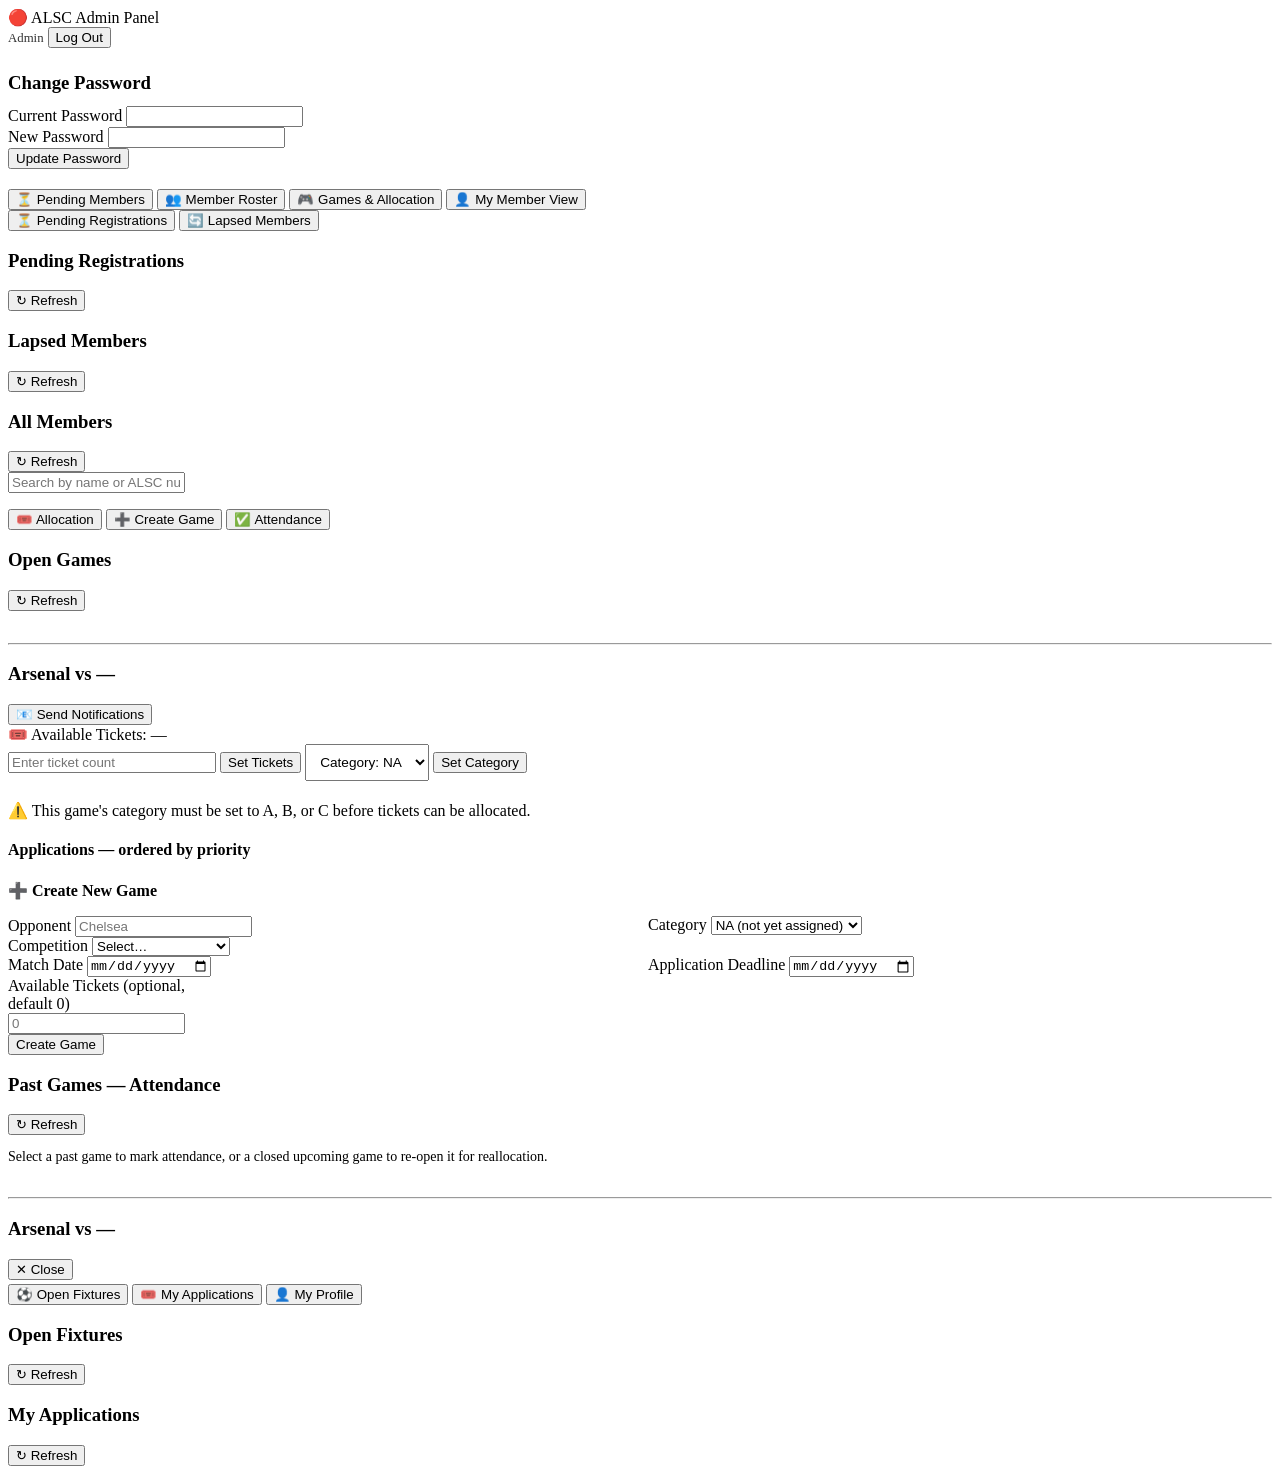
==== src/main/resources/static/admin.html @ 9f8e532a "[https://fatimahojeij.atlassian.net/browse/SCRUM-64] fix auto-rejecting applications" ====
<!DOCTYPE html>
<html lang="en">
<head>
    <meta charset="UTF-8">
    <meta name="viewport" content="width=device-width, initial-scale=1.0">
    <title>ALSC — Admin Panel</title>
    <link rel="stylesheet" href="/css/style.css">
</head>
<body>

<nav class="topbar">
    <div class="topbar-brand">🔴 ALSC Admin Panel</div>
    <div class="topbar-right">
        <span style="font-size:0.8rem;opacity:0.8">Admin</span>
        <button id="logout-btn" class="btn btn-ghost btn-sm">Log Out</button>
    </div>
</nav>

<!-- Global toast notification -->
<div id="toast" class="alert hidden" style="position:fixed;top:70px;right:20px;z-index:999;max-width:380px;box-shadow:var(--shadow-lg)"></div>

<div class="shell" style="margin-top:24px">

    <div id="admin-password-change-panel" class="item-card accent-orange" style="flex-direction:column;margin-bottom:20px">
        <div style="display:flex;justify-content:space-between;align-items:center;gap:12px;flex-wrap:wrap">
            <h3 style="margin:0">Change Password</h3>
        </div>
        <form id="admin-change-password-form" class="flex-gap" style="flex-wrap:wrap;align-items:flex-end;margin-top:12px">
            <div class="form-group" style="margin:0;min-width:220px">
                <label for="admin-current-password">Current Password</label>
                <input type="password" id="admin-current-password" required>
            </div>
            <div class="form-group" style="margin:0;min-width:220px">
                <label for="admin-new-password">New Password</label>
                <input type="password" id="admin-new-password" minlength="8" required>
            </div>
            <button type="submit" class="btn btn-primary btn-sm">Update Password</button>
        </form>
        <div id="admin-change-password-message" class="alert hidden" style="margin-top:12px"></div>
    </div>

    <div class="tab-bar">
        <button class="tab-btn active" data-tab="tab-pending">⏳ Pending Members</button>
        <button class="tab-btn"        data-tab="tab-roster">👥 Member Roster</button>
        <button class="tab-btn"        data-tab="tab-games">🎮 Games &amp; Allocation</button>
        <button class="tab-btn" data-tab="tab-member-view">👤 My Member View</button>
    </div>

    <!-- Pending Members Tab -->
    <div id="tab-pending" class="tab-panel active">

        <button class="sub-tab-btn active" data-subtab="pendingtab-registrations">⏳ Pending Registrations</button>
        <button class="sub-tab-btn"        data-subtab="pendingtab-lapsed">🔄 Lapsed Members</button>

        <!-- Sub-tab: Pending Registrations -->
        <div id="pendingtab-registrations" class="sub-tab-panel active">
            <div class="section-header" style="margin-top:4px">
                <h3>Pending Registrations</h3>
                <button id="refresh-pending-btn" class="btn btn-secondary btn-sm">↻ Refresh</button>
            </div>
            <div id="pending-list"></div>
        </div>

        <!-- Sub-tab: Lapsed Members -->
        <div id="pendingtab-lapsed" class="sub-tab-panel">
            <div class="section-header" style="margin-top:4px">
                <h3>Lapsed Members</h3>
                <button id="refresh-lapsed-btn" class="btn btn-secondary btn-sm">↻ Refresh</button>
            </div>
            <div id="lapsed-list"></div>
        </div>

    </div>

    <!-- Member Roster Tab -->
    <div id="tab-roster" class="tab-panel">
        <div class="section-header">
            <h3>All Members</h3>
            <button id="refresh-roster-btn" class="btn btn-secondary btn-sm">↻ Refresh</button>
        </div>
        <div class="form-group" style="max-width:380px;margin-bottom:16px">
            <input type="text" id="roster-search" placeholder="Search by name or ALSC number…">
        </div>
        <div id="roster-list"></div>
    </div>

    <!-- Games & Allocation Tab -->
    <div id="tab-games" class="tab-panel">

        <button class="sub-tab-btn active" data-subtab="gametab-allocation">🎟️ Allocation</button>
        <button class="sub-tab-btn"        data-subtab="gametab-create">➕ Create Game</button>
        <button class="sub-tab-btn"        data-subtab="gametab-attendance">✅ Attendance</button>

        <!-- Sub-tab: Allocation -->
        <div id="gametab-allocation" class="sub-tab-panel active">
            <div class="section-header">
                <h3>Open Games</h3>
                <button id="refresh-games-btn" class="btn btn-secondary btn-sm">↻ Refresh</button>
            </div>
            <div id="open-games-list"></div>

            <!-- Allocation Panel — shown when a game is selected -->
            <div id="allocation-panel" class="hidden" style="margin-top:32px">
                <hr class="divider">
                <div class="section-header">
                    <h3 id="alloc-game-title">Arsenal vs —</h3>
                    <button id="send-notifications-btn" class="btn btn-primary btn-sm">📧 Send Notifications</button>
                </div>

                <!-- Live ticket counter -->
                <div class="ticket-counter">
                    🎟️ Available Tickets: <span id="ticket-counter-value">—</span>
                </div>

                <!-- Set tickets input -->
                <div class="flex-gap" style="margin-bottom:20px">
                    <input type="number" id="set-tickets-input" placeholder="Enter ticket count"
                           min="0" style="width:200px">
                    <button id="set-tickets-btn" class="btn btn-primary btn-sm">Set Tickets</button>
                    <select id="alloc-category-select" style="width:auto;padding:9px 10px;font-size:0.85rem">
                        <option value="NA">Category: NA</option>
                        <option value="A">Category: A</option>
                        <option value="B">Category: B</option>
                        <option value="C">Category: C</option>
                    </select>
                    <button id="set-category-btn" class="btn btn-secondary btn-sm">Set Category</button>
                </div>
                <div id="alloc-category-warning" class="alert alert-error hidden" style="margin-bottom:16px">
                    ⚠️ This game's category must be set to A, B, or C before tickets can be allocated.
                </div>
                <h4 style="margin-bottom:12px">Applications — ordered by priority</h4>
                <div id="alloc-apps-list"></div>
            </div>
        </div>

        <!-- Sub-tab: Create Game -->
        <div id="gametab-create" class="sub-tab-panel">
            <div class="item-card accent-red" style="flex-direction:column;margin-top:16px">
                <div style="width:100%">
                    <h4 style="margin-bottom:16px">➕ Create New Game</h4>
                    <form id="create-game-form">
                        <div style="display:grid;grid-template-columns:1fr 1fr;gap:16px">
                            <div class="form-group">
                                <label for="ng-opponent">Opponent</label>
                                <input type="text" id="ng-opponent" placeholder="Chelsea" required>
                            </div>
                            <div class="form-group">
                                <label for="ng-category">Category</label>
                                <select id="ng-category" required>
                                    <option value="NA" selected>NA (not yet assigned)</option>
                                    <option value="A">A</option>
                                    <option value="B">B</option>
                                    <option value="C">C</option>
                                </select>
                            </div>
                        </div>

                        <div class="form-group">
                            <label for="ng-competition">Competition</label>
                            <select id="ng-competition" required>
                                <option value="">Select…</option>
                                <option value="premier_league">Premier League</option>
                                <option value="champions_league">Champions League</option>
                                <option value="fa_cup">FA Cup</option>
                                <option value="efl_cup">EFL Cup</option>
                                <option value="europa_league">Europa League</option>
                                <option value="community_shield">Community Shield</option>
                                <option value="uefa_super_cup">UEFA Super Cup</option>
                                <option value="friendly">Friendly</option>
                            </select>
                        </div>

                        <div style="display:grid;grid-template-columns:1fr 1fr;gap:16px">
                            <div class="form-group">
                                <label for="ng-matchdate">Match Date</label>
                                <input type="date" id="ng-matchdate" required>
                            </div>
                            <div class="form-group">
                                <label for="ng-deadline">Application Deadline</label>
                                <input type="date" id="ng-deadline" required>
                            </div>
                        </div>

                        <div class="form-group" style="max-width:220px">
                            <label for="ng-tickets">
                                Available Tickets
                                <span class="text-muted" style="font-weight:400">
                                (optional, default 0)
                            </span>
                            </label>
                            <input type="number" id="ng-tickets" placeholder="0" min="0">
                        </div>

                        <div id="create-game-message" class="alert hidden"></div>

                        <button type="submit" id="create-game-btn" class="btn btn-primary">
                            Create Game
                        </button>
                    </form>
                </div>
            </div>
        </div>

        <!-- Sub-tab: Attendance -->
        <div id="gametab-attendance" class="sub-tab-panel">
            <div class="section-header">
                <h3>Past Games — Attendance</h3>
                <button id="refresh-attendance-btn" class="btn btn-secondary btn-sm">↻ Refresh</button>
            </div>
            <p class="text-muted" style="margin-bottom:16px;font-size:0.875rem">
                Select a past game to mark attendance, or a closed upcoming game to re-open it for reallocation.
            </p>
            <div id="past-games-list"></div>

            <!-- Attendance Panel — shown when a past game is selected -->
            <div id="attendance-panel" class="hidden" style="margin-top:32px">
                <hr class="divider">
                <div class="section-header">
                    <h3 id="attendance-game-title">Arsenal vs —</h3>
                    <button id="close-attendance-btn" class="btn btn-secondary btn-sm">✕ Close</button>
                </div>
                <div id="attendance-apps-list"></div>
            </div>
        </div>

    </div>

    <!-- after the closing </div> of tab-games -->
    <div id="tab-member-view" class="tab-panel">
        <div class="tab-bar" style="margin-top:4px">
            <button class="sub-tab-btn active" data-subtab="subtab-games">⚽ Open Fixtures</button>
            <button class="sub-tab-btn"        data-subtab="subtab-apps">🎟️ My Applications</button>
            <button class="sub-tab-btn"        data-subtab="subtab-profile">👤 My Profile</button>
        </div>

        <div id="subtab-games" class="sub-tab-panel active">
            <div class="section-header">
                <h3>Open Fixtures</h3>
                <button id="refresh-member-games-btn" class="btn btn-secondary btn-sm">↻ Refresh</button>
            </div>
            <div id="member-games-list"></div>
        </div>

        <div id="subtab-apps" class="sub-tab-panel">
            <div class="section-header">
                <h3>My Applications</h3>
                <button id="refresh-member-apps-btn" class="btn btn-secondary btn-sm">↻ Refresh</button>
            </div>
            <div id="member-apps-list"></div>
        </div>

        <div id="subtab-profile" class="sub-tab-panel">
            <div id="member-profile-panel"></div>
        </div>
    </div>

</div>

<script type="module" src="/js/admin.js"></script>
</body>
</html>
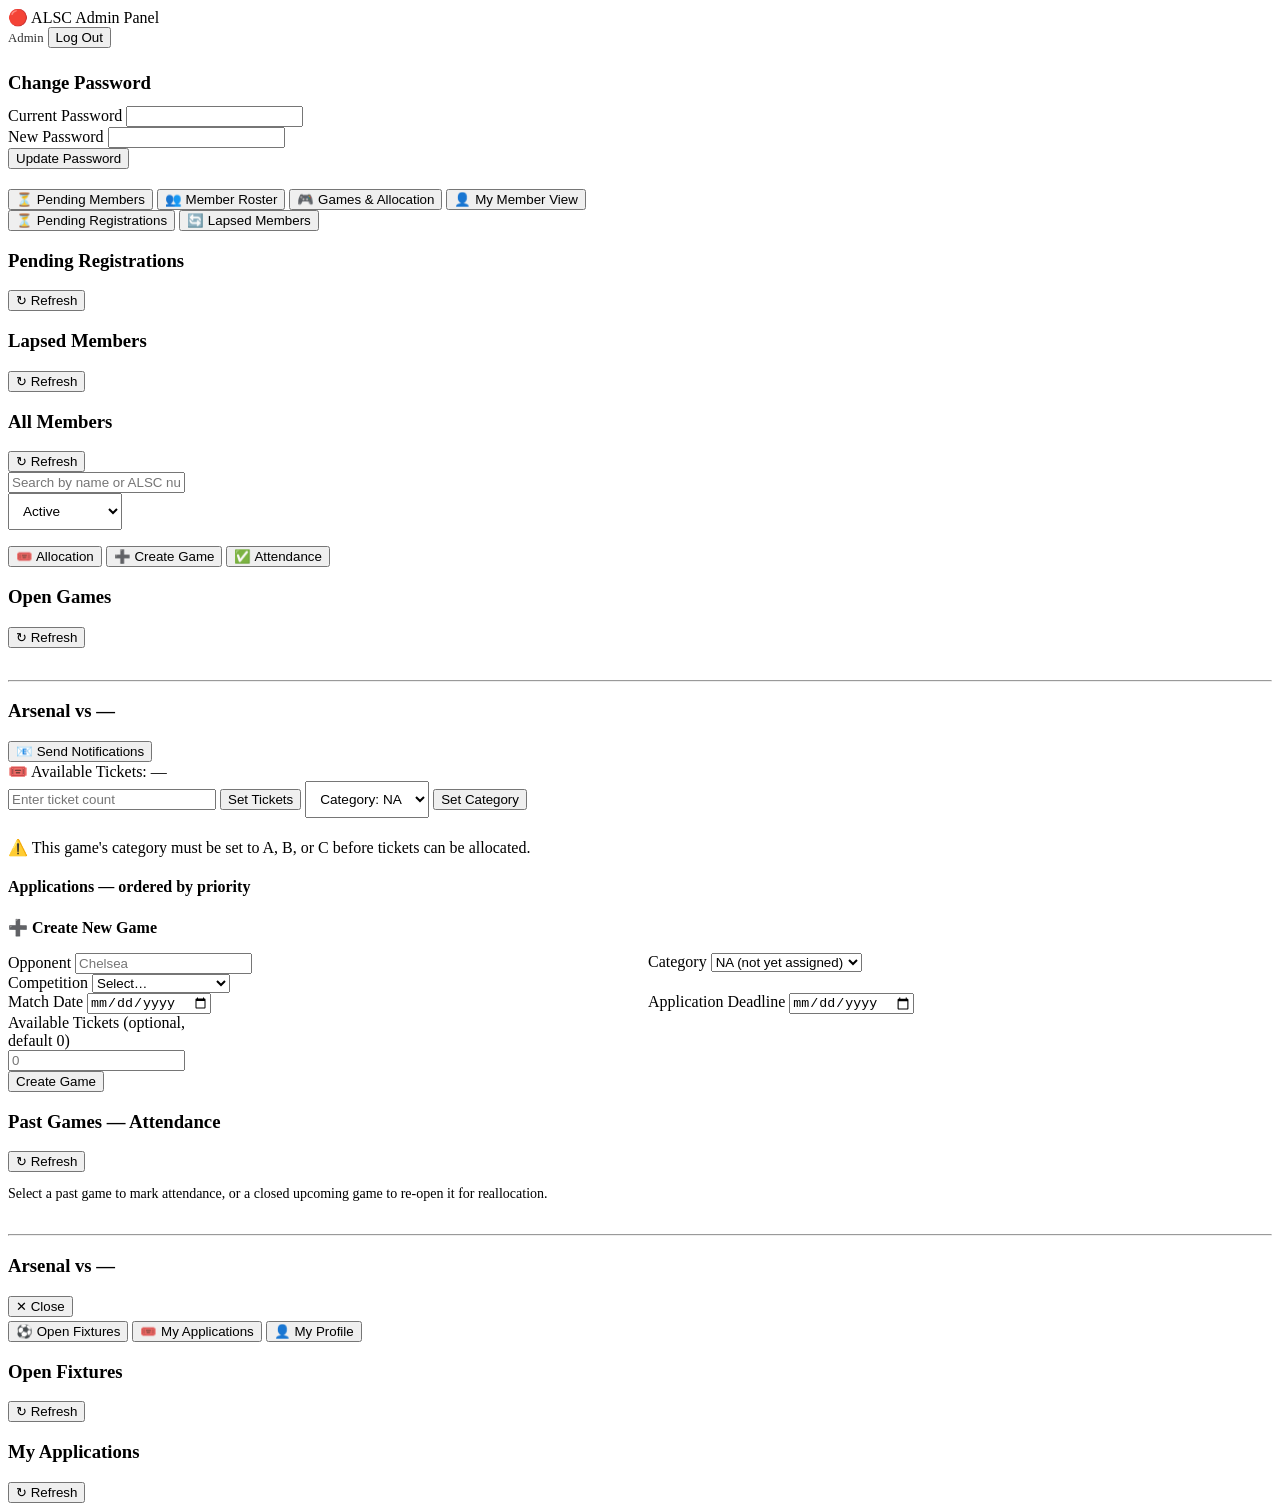
==== commit d6e5be74: "add membership status filter in the member roster" ====
--- a/src/main/resources/static/admin.html
+++ b/src/main/resources/static/admin.html
@@ -21,11 +21,12 @@
 
 <div class="shell" style="margin-top:24px">
 
-    <div id="admin-password-change-panel" class="item-card accent-orange" style="flex-direction:column;margin-bottom:20px">
+    <div id="admin-password-change-panel" class="item-card accent-orange hidden" style="flex-direction:column;margin-bottom:20px">
         <div style="display:flex;justify-content:space-between;align-items:center;gap:12px;flex-wrap:wrap">
             <h3 style="margin:0">Change Password</h3>
         </div>
-        <form id="admin-change-password-form" class="flex-gap" style="flex-wrap:wrap;align-items:flex-end;margin-top:12px">
+        <form id="admin-change-password-form" class="flex-gap"
+              style="flex-wrap:wrap;align-items:flex-end;margin-top:12px">
             <div class="form-group" style="margin:0;min-width:220px">
                 <label for="admin-current-password">Current Password</label>
                 <input type="password" id="admin-current-password" required>
@@ -78,8 +79,19 @@
             <h3>All Members</h3>
             <button id="refresh-roster-btn" class="btn btn-secondary btn-sm">↻ Refresh</button>
         </div>
-        <div class="form-group" style="max-width:380px;margin-bottom:16px">
-            <input type="text" id="roster-search" placeholder="Search by name or ALSC number…">
+        <div class="flex-gap" style="margin-bottom:16px">
+            <div class="form-group" style="max-width:380px;margin:0;flex:1">
+                <input type="text" id="roster-search" placeholder="Search by name or ALSC number…">
+            </div>
+            <div class="form-group" style="margin:0">
+                <select id="roster-status-filter" style="width:auto;padding:9px 10px;font-size:0.85rem">
+                    <option value="All">All Statuses</option>
+                    <option value="Active" selected>Active</option>
+                    <option value="Pending">Pending</option>
+                    <option value="Lapsed">Lapsed</option>
+                    <option value="Banned">Banned</option>
+                </select>
+            </div>
         </div>
         <div id="roster-list"></div>
     </div>
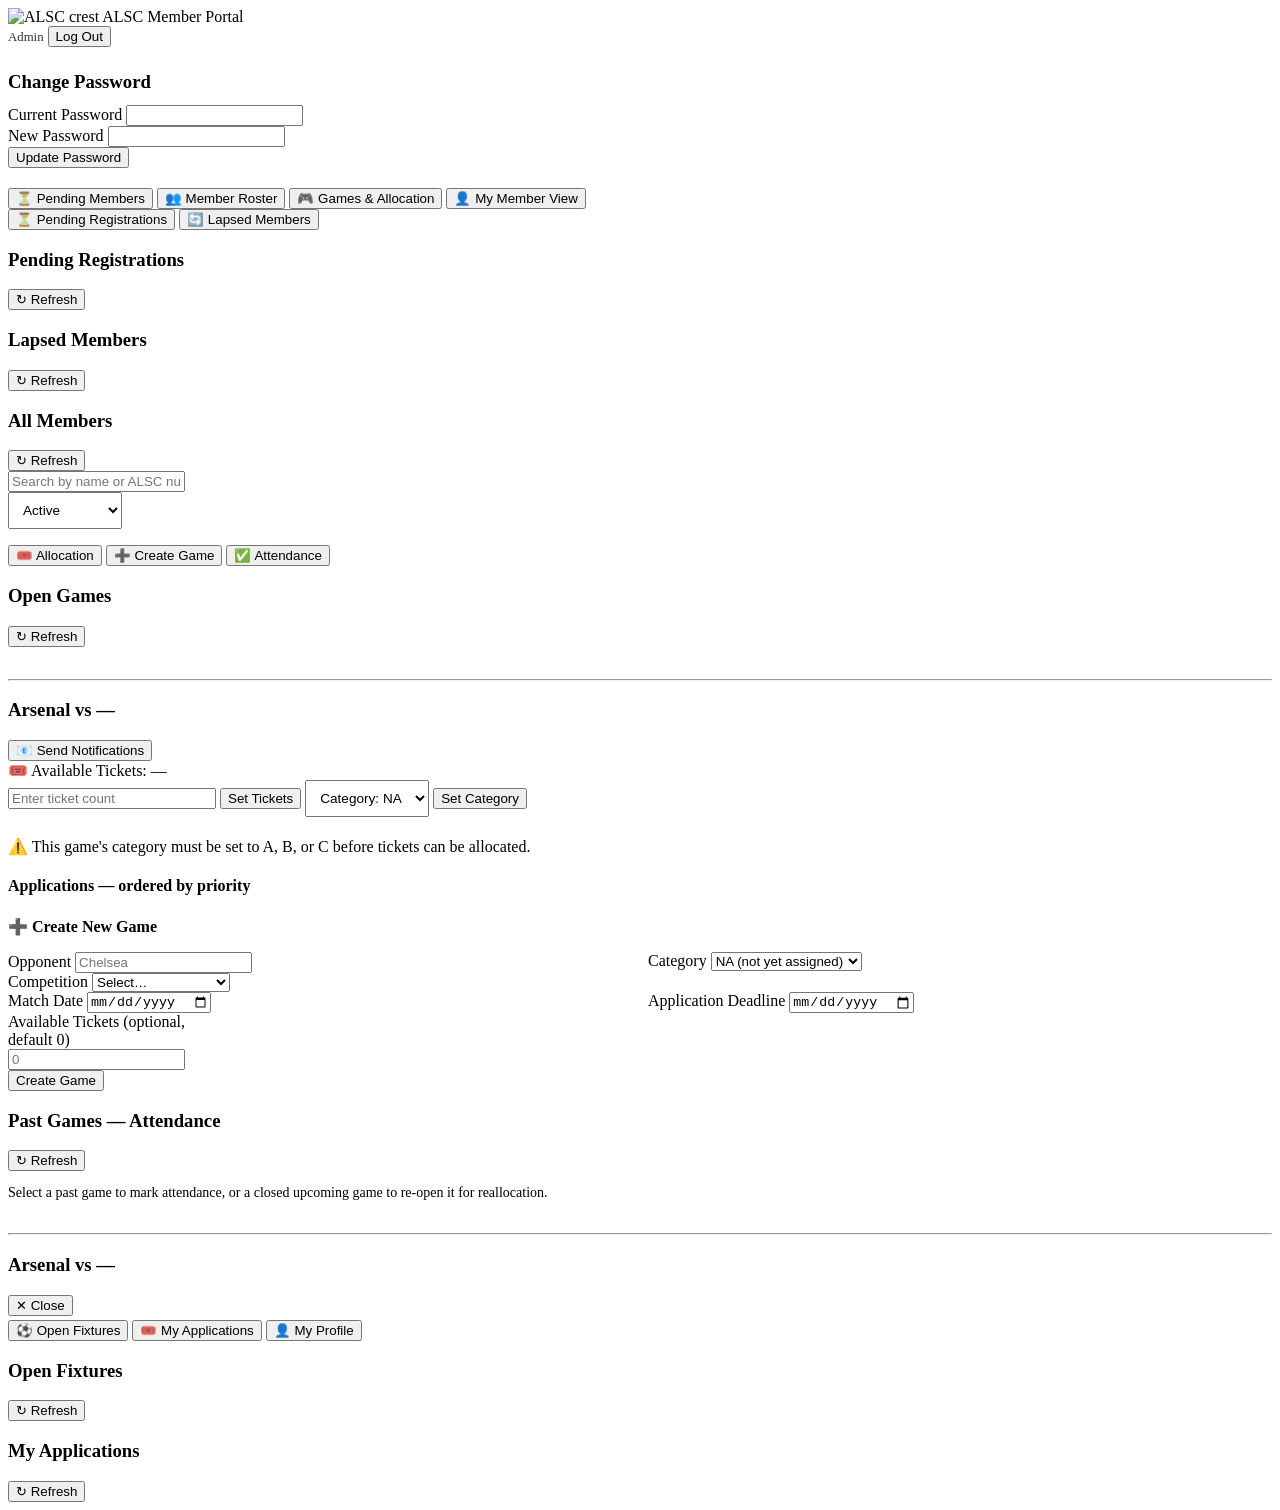
==== commit 25e9d38f: "add ALSC logo to the platform" ====
--- a/src/main/resources/static/admin.html
+++ b/src/main/resources/static/admin.html
@@ -3,13 +3,14 @@
 <head>
     <meta charset="UTF-8">
     <meta name="viewport" content="width=device-width, initial-scale=1.0">
+    <link rel="icon" type="image/png" href="/img/cedar-color-icon.png">
     <title>ALSC — Admin Panel</title>
     <link rel="stylesheet" href="/css/style.css">
 </head>
 <body>
 
 <nav class="topbar">
-    <div class="topbar-brand">🔴 ALSC Admin Panel</div>
+    <div class="topbar-brand"><img src="/img/cedar-white.png" alt="ALSC crest"> ALSC Member Portal</div>
     <div class="topbar-right">
         <span style="font-size:0.8rem;opacity:0.8">Admin</span>
         <button id="logout-btn" class="btn btn-ghost btn-sm">Log Out</button>
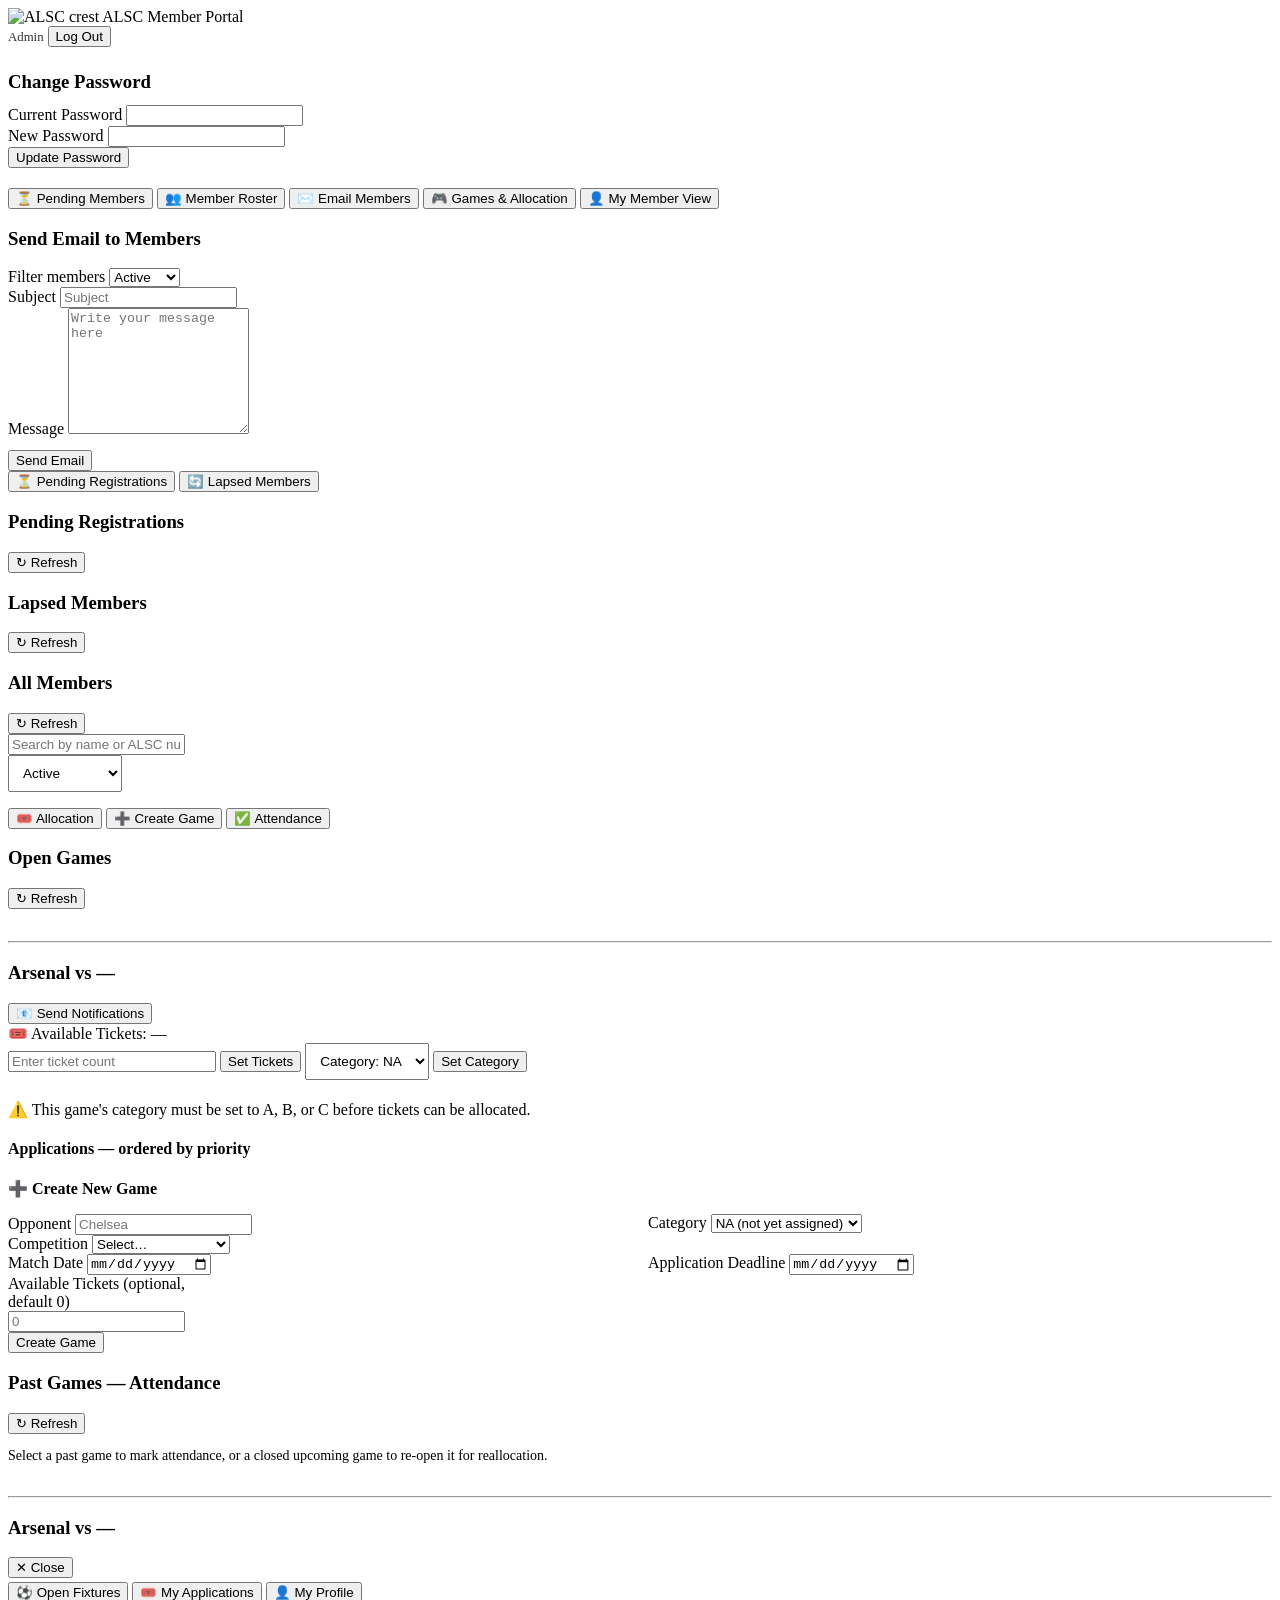
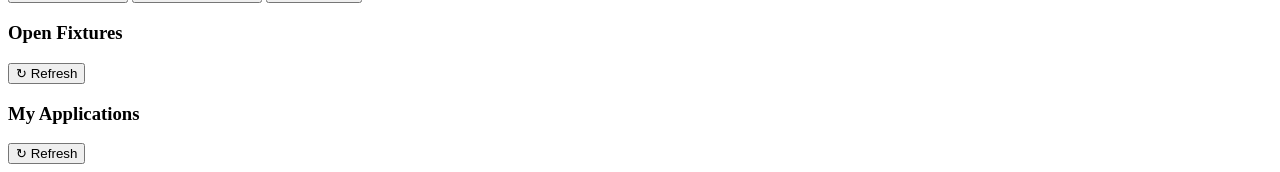
==== commit 5765eee8: "[https://fatimahojeij.atlassian.net/browse/SCRUM-61] Add ability to email members based on criteria" ====
--- a/src/main/resources/static/admin.html
+++ b/src/main/resources/static/admin.html
@@ -44,8 +44,45 @@
     <div class="tab-bar">
         <button class="tab-btn active" data-tab="tab-pending">⏳ Pending Members</button>
         <button class="tab-btn"        data-tab="tab-roster">👥 Member Roster</button>
+        <button class="tab-btn"        data-tab="tab-email">✉️ Email Members</button>
         <button class="tab-btn"        data-tab="tab-games">🎮 Games &amp; Allocation</button>
         <button class="tab-btn" data-tab="tab-member-view">👤 My Member View</button>
+    </div>
+
+    <!-- Email Members Tab -->
+    <div id="tab-email" class="tab-panel">
+        <div class="section-header">
+            <h3>Send Email to Members</h3>
+        </div>
+        <div class="item-card" style="flex-direction:column">
+            <div style="width:100%">
+                <div class="form-group" style="max-width:420px">
+                    <label for="email-filter">Filter members</label>
+                    <select id="email-filter">
+                        <option value="All">All</option>
+                        <option value="Active" selected>Active</option>
+                        <option value="Lapsed">Lapsed</option>
+                        <option value="Pending">Pending</option>
+                        <option value="Banned">Banned</option>
+                    </select>
+                </div>
+
+                <div class="form-group" style="max-width:720px">
+                    <label for="email-subject">Subject</label>
+                    <input type="text" id="email-subject" placeholder="Subject" />
+                </div>
+
+                <div class="form-group" style="max-width:720px">
+                    <label for="email-body">Message</label>
+                    <textarea id="email-body" rows="8" placeholder="Write your message here"></textarea>
+                </div>
+
+                <div id="email-message" class="alert hidden"></div>
+                <div style="margin-top:12px">
+                    <button id="send-email-btn" class="btn btn-primary">Send Email</button>
+                </div>
+            </div>
+        </div>
     </div>
 
     <!-- Pending Members Tab -->
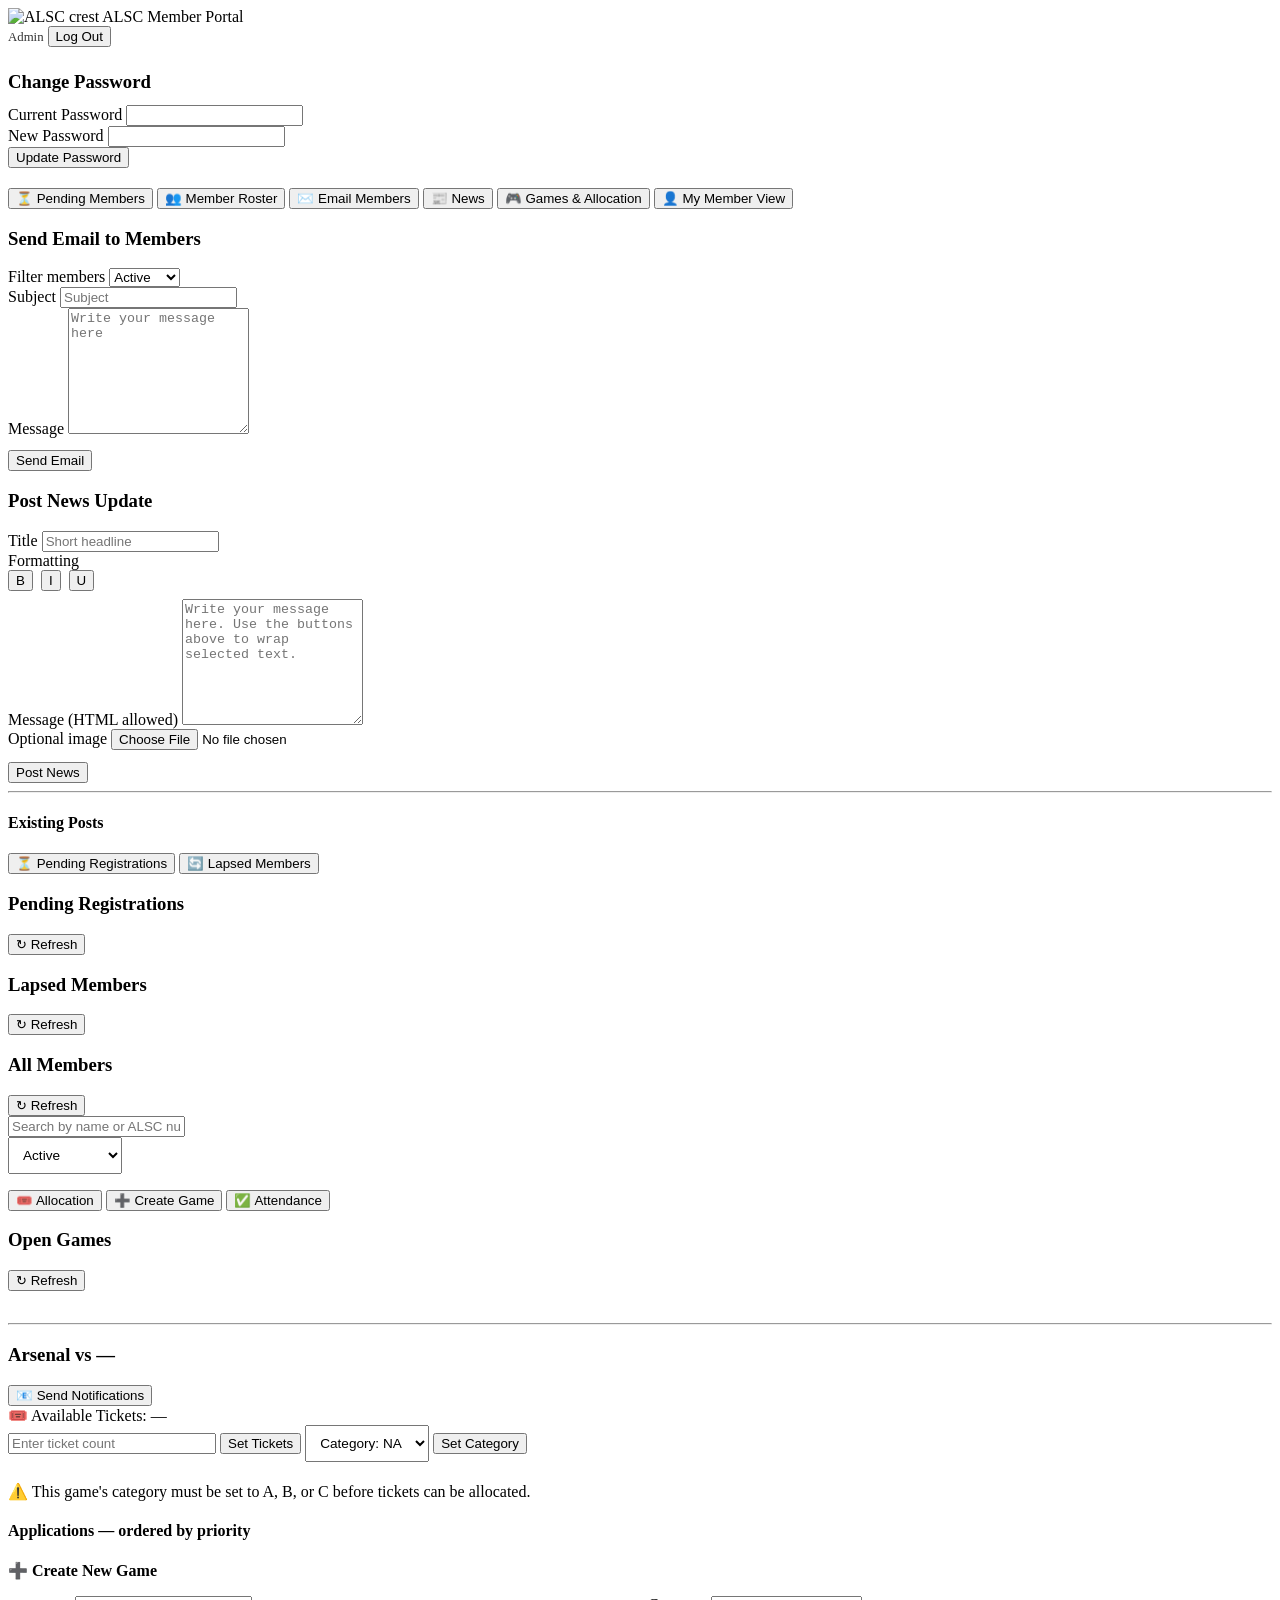
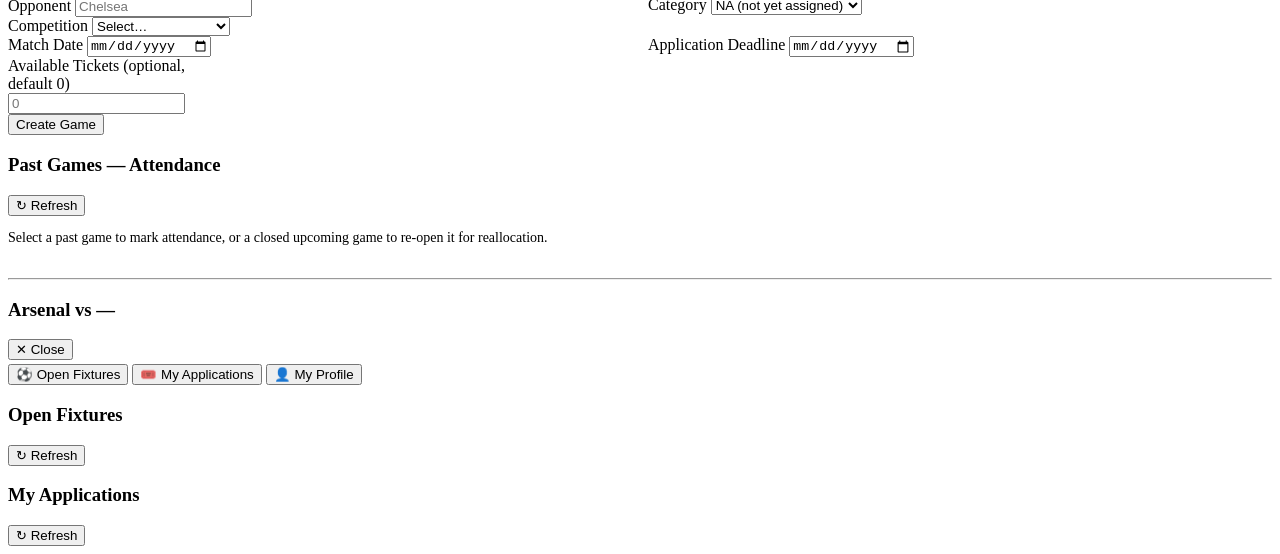
==== commit 3339cec8: "adding a news tab" ====
--- a/src/main/resources/static/admin.html
+++ b/src/main/resources/static/admin.html
@@ -45,6 +45,7 @@
         <button class="tab-btn active" data-tab="tab-pending">⏳ Pending Members</button>
         <button class="tab-btn"        data-tab="tab-roster">👥 Member Roster</button>
         <button class="tab-btn"        data-tab="tab-email">✉️ Email Members</button>
+        <button class="tab-btn"        data-tab="tab-news-admin">📰 News</button>
         <button class="tab-btn"        data-tab="tab-games">🎮 Games &amp; Allocation</button>
         <button class="tab-btn" data-tab="tab-member-view">👤 My Member View</button>
     </div>
@@ -83,6 +84,46 @@
                 </div>
             </div>
         </div>
+    </div>
+
+    <!-- Admin News Tab -->
+    <div id="tab-news-admin" class="tab-panel">
+        <div class="section-header">
+            <h3>Post News Update</h3>
+        </div>
+        <div class="item-card" style="flex-direction:column">
+            <div style="width:100%">
+                <div class="form-group" style="max-width:720px">
+                    <label for="news-title">Title</label>
+                    <input type="text" id="news-title" placeholder="Short headline" />
+                </div>
+
+                <div class="form-group" style="max-width:720px">
+                    <label>Formatting</label>
+                    <div style="display:flex;gap:8px;margin-bottom:8px">
+                        <button id="fmt-bold" class="btn btn-secondary btn-sm">B</button>
+                        <button id="fmt-italic" class="btn btn-secondary btn-sm">I</button>
+                        <button id="fmt-underline" class="btn btn-secondary btn-sm">U</button>
+                    </div>
+                    <label for="news-content">Message (HTML allowed)</label>
+                    <textarea id="news-content" rows="8" placeholder="Write your message here. Use the buttons above to wrap selected text."></textarea>
+                </div>
+
+                <div class="form-group" style="max-width:420px">
+                    <label for="news-image">Optional image</label>
+                    <input type="file" id="news-image" accept="image/*">
+                </div>
+
+                <div id="news-message" class="alert hidden"></div>
+                <div style="margin-top:12px">
+                    <button id="post-news-btn" class="btn btn-primary">Post News</button>
+                </div>
+            </div>
+        </div>
+
+        <hr class="divider">
+        <h4>Existing Posts</h4>
+        <div id="admin-news-list"></div>
     </div>
 
     <!-- Pending Members Tab -->
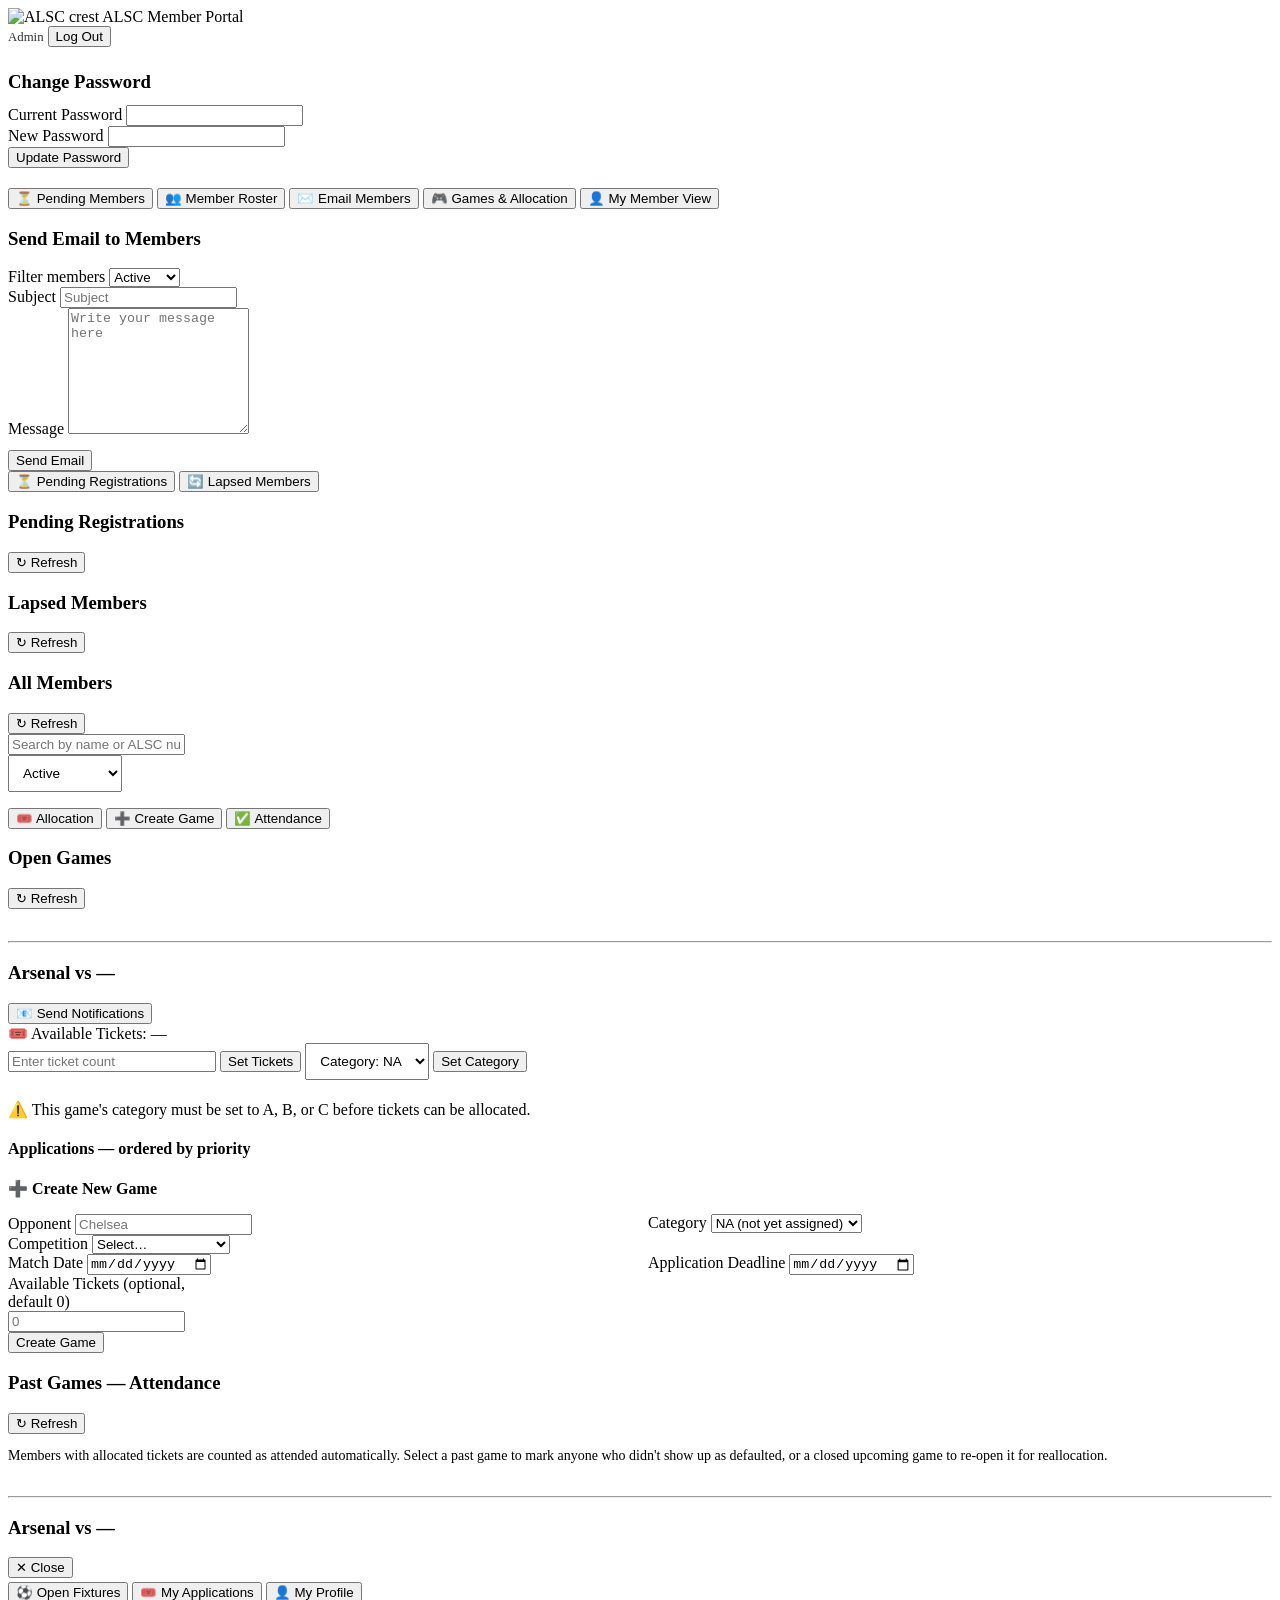
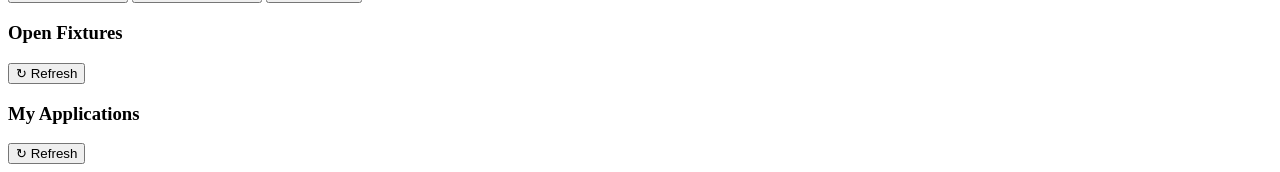
==== commit e0c0daae: "SCRUM-85 Make attendance automatic" ====
--- a/src/main/resources/static/admin.html
+++ b/src/main/resources/static/admin.html
@@ -45,7 +45,6 @@
         <button class="tab-btn active" data-tab="tab-pending">⏳ Pending Members</button>
         <button class="tab-btn"        data-tab="tab-roster">👥 Member Roster</button>
         <button class="tab-btn"        data-tab="tab-email">✉️ Email Members</button>
-        <button class="tab-btn"        data-tab="tab-news-admin">📰 News</button>
         <button class="tab-btn"        data-tab="tab-games">🎮 Games &amp; Allocation</button>
         <button class="tab-btn" data-tab="tab-member-view">👤 My Member View</button>
     </div>
@@ -84,46 +83,6 @@
                 </div>
             </div>
         </div>
-    </div>
-
-    <!-- Admin News Tab -->
-    <div id="tab-news-admin" class="tab-panel">
-        <div class="section-header">
-            <h3>Post News Update</h3>
-        </div>
-        <div class="item-card" style="flex-direction:column">
-            <div style="width:100%">
-                <div class="form-group" style="max-width:720px">
-                    <label for="news-title">Title</label>
-                    <input type="text" id="news-title" placeholder="Short headline" />
-                </div>
-
-                <div class="form-group" style="max-width:720px">
-                    <label>Formatting</label>
-                    <div style="display:flex;gap:8px;margin-bottom:8px">
-                        <button id="fmt-bold" class="btn btn-secondary btn-sm">B</button>
-                        <button id="fmt-italic" class="btn btn-secondary btn-sm">I</button>
-                        <button id="fmt-underline" class="btn btn-secondary btn-sm">U</button>
-                    </div>
-                    <label for="news-content">Message (HTML allowed)</label>
-                    <textarea id="news-content" rows="8" placeholder="Write your message here. Use the buttons above to wrap selected text."></textarea>
-                </div>
-
-                <div class="form-group" style="max-width:420px">
-                    <label for="news-image">Optional image</label>
-                    <input type="file" id="news-image" accept="image/*">
-                </div>
-
-                <div id="news-message" class="alert hidden"></div>
-                <div style="margin-top:12px">
-                    <button id="post-news-btn" class="btn btn-primary">Post News</button>
-                </div>
-            </div>
-        </div>
-
-        <hr class="divider">
-        <h4>Existing Posts</h4>
-        <div id="admin-news-list"></div>
     </div>
 
     <!-- Pending Members Tab -->
@@ -299,7 +258,8 @@
                 <button id="refresh-attendance-btn" class="btn btn-secondary btn-sm">↻ Refresh</button>
             </div>
             <p class="text-muted" style="margin-bottom:16px;font-size:0.875rem">
-                Select a past game to mark attendance, or a closed upcoming game to re-open it for reallocation.
+            Members with allocated tickets are counted as attended automatically. Select a past game
+            to mark anyone who didn't show up as defaulted, or a closed upcoming game to re-open it for reallocation.
             </p>
             <div id="past-games-list"></div>
 
